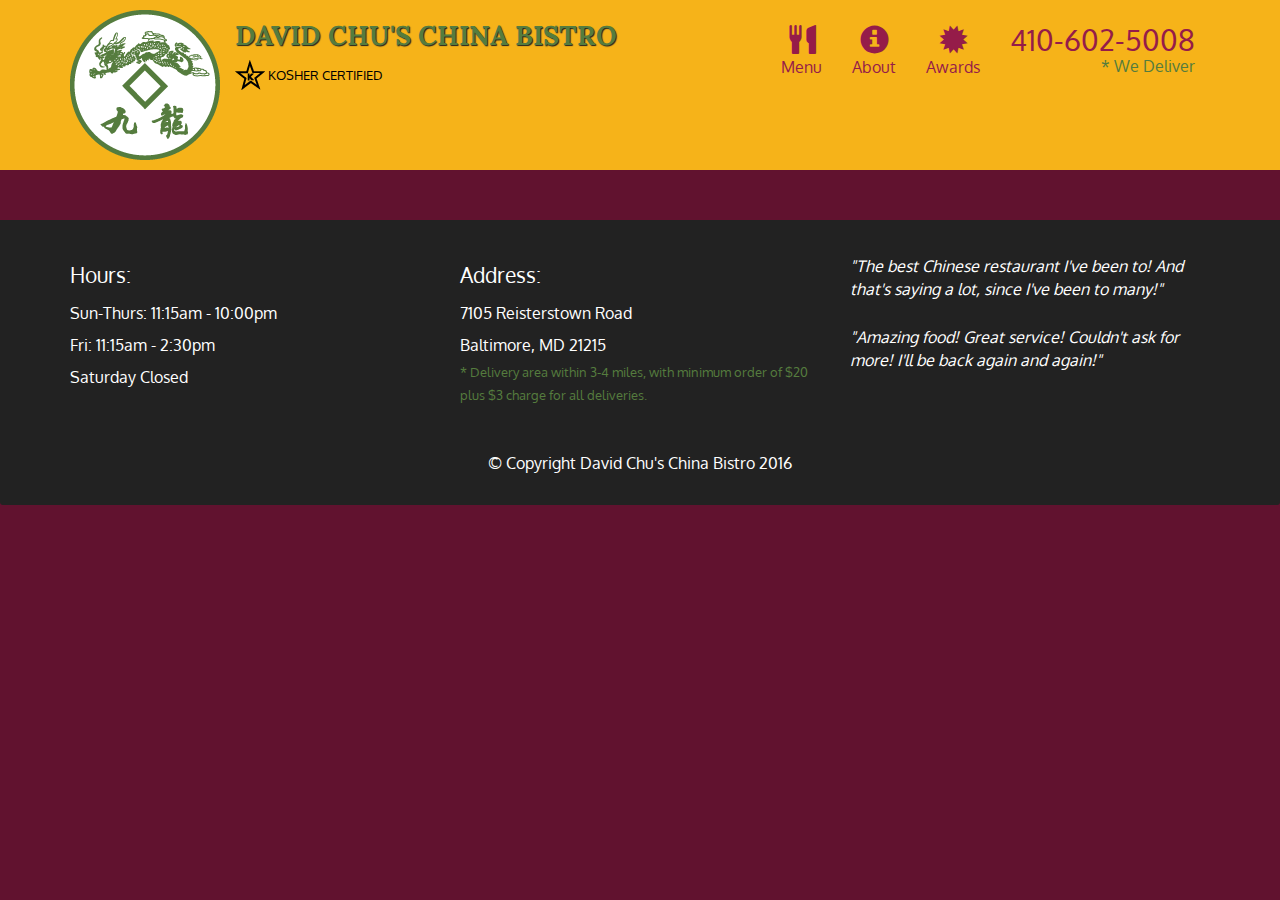
==== mod5-solution/index.html @ 1739dd10 "Add files via upload" ====
<!doctype html>
<html lang="en">
  <head>
    <meta charset="utf-8">
    <meta http-equiv="X-UA-Compatible" content="IE=edge">
    <meta name="viewport" content="width=device-width, initial-scale=1">
    <title>David Chu's China Bistro</title>
    <link rel="stylesheet" href="css/bootstrap.min.css">
    <link rel="stylesheet" href="css/styles.css">
    <link href='https://fonts.googleapis.com/css?family=Oxygen:400,300,700' rel='stylesheet' type='text/css'>
    <link href='https://fonts.googleapis.com/css?family=Lora' rel='stylesheet' type='text/css'>
  </head>
<body>
  <header>
    <nav id="header-nav" class="navbar navbar-default">
      <div class="container">
        <div class="navbar-header">
          <a href="index.html" class="pull-left visible-md visible-lg">
            <div id="logo-img"></div>
          </a>

          <div class="navbar-brand">
            <a href="index.html"><h1>David Chu's China Bistro</h1></a>
            <p>
              <img src="images/star-k-logo.png" alt="Kosher certification">
              <span>Kosher Certified</span>
            </p>
          </div>

          <button id="navbarToggle" type="button" class="navbar-toggle collapsed" data-toggle="collapse" data-target="#collapsable-nav" aria-expanded="false">
            <span class="sr-only">Toggle navigation</span>
            <span class="icon-bar"></span>
            <span class="icon-bar"></span>
            <span class="icon-bar"></span>
          </button>
        </div>
        
        <div id="collapsable-nav" class="collapse navbar-collapse">
           <ul id="nav-list" class="nav navbar-nav navbar-right">
            <li id="navHomeButton" class="visible-xs active">
              <a href="index.html">
                <span class="glyphicon glyphicon-home"></span> Home</a>
            </li>
            <li id="navMenuButton">
              <a href="#" onclick="$dc.loadMenuCategories();">
                <span class="glyphicon glyphicon-cutlery"></span><br class="hidden-xs"> Menu</a>
            </li>
            <li>
              <a href="#">
                <span class="glyphicon glyphicon-info-sign"></span><br class="hidden-xs"> About</a>
            </li>
            <li>
              <a href="#">
                <span class="glyphicon glyphicon-certificate"></span><br class="hidden-xs"> Awards</a>
            </li>
            <li id="phone" class="hidden-xs">
              <a href="tel:410-602-5008">
                <span>410-602-5008</span></a><div>* We Deliver</div>
            </li>
          </ul><!-- #nav-list -->
        </div><!-- .collapse .navbar-collapse -->
      </div><!-- .container -->
    </nav><!-- #header-nav -->
  </header>

  <div id="call-btn" class="visible-xs">
    <a class="btn" href="tel:410-602-5008">
    <span class="glyphicon glyphicon-earphone"></span>
    410-602-5008
    </a>
  </div>
  <div id="xs-deliver" class="text-center visible-xs">* We Deliver</div>

  <div id="main-content" class="container"></div>

  <footer class="panel-footer">
    <div class="container">
      <div class="row">
        <section id="hours" class="col-sm-4">
          <span>Hours:</span><br>
          Sun-Thurs: 11:15am - 10:00pm<br>
          Fri: 11:15am - 2:30pm<br>
          Saturday Closed
          <hr class="visible-xs">
        </section>
        <section id="address" class="col-sm-4">
          <span>Address:</span><br>
          7105 Reisterstown Road<br>
          Baltimore, MD 21215
          <p>* Delivery area within 3-4 miles, with minimum order of $20 plus $3 charge for all deliveries.</p>
          <hr class="visible-xs">
        </section>
        <section id="testimonials" class="col-sm-4">
          <p>"The best Chinese restaurant I've been to! And that's saying a lot, since I've been to many!"</p>
          <p>"Amazing food! Great service! Couldn't ask for more! I'll be back again and again!"</p>
        </section>
      </div>
      <div class="text-center">&copy; Copyright David Chu's China Bistro 2016</div>
    </div>
  </footer>

  <!-- jQuery (Bootstrap JS plugins depend on it) -->
  <script src="js/jquery-2.1.4.min.js"></script>
  <script src="js/bootstrap.min.js"></script>
  <script src="js/ajax-utils.js"></script>
  <script src="js/script.js"></script>
</body>
</html>
---- mod5-solution/css/styles.css ----
body {
  font-size: 16px;
  color: #fff;
  background-color: #61122f;
  font-family: 'Oxygen', sans-serif;
}

/** HEADER **/
#header-nav {
  background-color: #f6b319;
  border-radius: 0;
  border: 0;
}

#logo-img {
  background: url('../images/restaurant-logo_large.png') no-repeat;
  width: 150px;
  height: 150px;
  margin: 10px 15px 10px 0;
}

.navbar-brand {
  padding-top: 25px;
}
.navbar-brand h1 { /* Restaurant name */
  font-family: 'Lora', serif;
  color: #557c3e;
  font-size: 1.5em;
  text-transform: uppercase;
  font-weight: bold;
  text-shadow: 1px 1px 1px #222;
  margin-top: 0;
  margin-bottom: 0;
  line-height: .75;
}
.navbar-brand a:hover, .navbar-brand a:focus {
  text-decoration: none;
}
.navbar-brand p { /* Kosher cert */
  color: #000;
  text-transform: uppercase;
  font-size: .7em;
  margin-top: 15px;
}
.navbar-brand p span { /* Star-K */
  vertical-align: middle;
}

#nav-list {
  margin-top: 10px;
}
#nav-list a {
  color: #951C49;
  text-align: center;
}
#nav-list a:hover {
  background: #E7E7E7;
}
#nav-list a span {
  font-size: 1.8em;
}

#phone {
  margin-top: 5px;
}
#phone a { /* Phone number */
  text-align: right;
  padding-bottom: 0;
}
#phone div { /* We Deliver */
  color: #557c3e;
  text-align: right;
  padding-right: 15px;
}

.navbar-header button.navbar-toggle, .navbar-header .icon-bar {
  border: 1px solid #61122f;
}
.navbar-header button.navbar-toggle {
  clear: both;
  margin-top: -30px;
}
/* END HEADER */

/* FOOTER */
.panel-footer {
  margin-top: 30px;
  padding-top: 35px;
  padding-bottom: 30px;
  background-color: #222;
  border-top: 0;
}
.panel-footer div.row {
  margin-bottom: 35px;
}
#hours, #address {
  line-height: 2;
}
#hours > span, #address > span {
  font-size: 1.3em;
}
#address p {
  color: #557c3e;
  font-size: .8em;
  line-height: 1.8;
}
#testimonials {
  font-style: italic;
}
#testimonials p:nth-child(2) {
  margin-top: 25px;
}
/* END FOOTER */



/* HOME PAGE */
.container .jumbotron {
  box-shadow: 0 0 50px #3F0C1F;
  border: 2px solid #3F0C1F;
}

#menu-tile, #specials-tile, #map-tile {
  height: 250px;
  width: 100%;
  margin-bottom: 15px;
  position: relative;
  border: 2px solid #3F0C1F;
  overflow: hidden;
}
#menu-tile:hover, #specials-tile:hover, #map-tile:hover {
  box-shadow: 0 1px 5px 1px #cccccc;
}
#menu-tile {
  background: url('../images/menu-tile.jpg') no-repeat;
  background-position: center;
}
#specials-tile {
  background: url('../images/specials-tile.jpg') no-repeat;
  background-position: center;
}
#menu-tile span, #specials-tile span, #map-tile span {
  position: absolute;
  bottom: 0;
  right: 0;
  width: 100%;
  text-align: center;
  font-size: 1.6em;
  text-transform: uppercase;
  background-color: #000;
  color: #fff;
  opacity: .8;
}
/* END HOME PAGE */

/* MENU CATEGORIES PAGE */
.category-tile { 
  position: relative;
  border: 2px solid #3F0C1F;
  overflow: hidden;
  width: 200px;
  height: 200px;
  margin: 0 auto 15px;
}
.category-tile span {
  position: absolute;
  bottom: 0;
  right: 0;
  width: 100%;
  text-align: center;
  font-size: 1.2em;
  text-transform: uppercase;
  background-color: #000;
  color: #fff;
  opacity: .8;
}
.category-tile:hover {
  box-shadow: 0 1px 5px 1px #cccccc;
}

#menu-categories-title + div {
  margin-bottom: 50px;
}
/* END MENU CATEGORIES PAGE */

/* SINGLE CATEGORY PAGE */
.menu-item-tile {
  margin-bottom: 25px;
}
.menu-item-tile hr {
  width: 80%;
}
.menu-item-tile .menu-item-price {
  font-size: 1.1em;
  text-align: right;
  margin-top: -15px;
  margin-right: -15px;
}
.menu-item-tile .menu-item-price span {
  font-size: .6em;
}
.menu-item-photo {
  position: relative;
  border: 2px solid #3F0C1F; 
  overflow: hidden;
  padding: 0;
  margin-right: -15px;
  margin-left: auto;
  margin-bottom: 20px;
  max-width: 250px;
}
.menu-item-photo div {
  position: absolute;
  bottom: 0;
  right: 0;
  width: 80px;
  background-color: #557c3e;
  text-align: center;
}
.menu-item-description {
  padding-right: 30px;
}
h3.menu-item-title {
  margin: 0 0 10px;
}
.menu-item-details {
  font-size: .9em;
  font-style: italic;
}
/* END SINGLE CATEGORY PAGE */


/********** Large devices only **********/
@media (min-width: 1200px) {
  .container .jumbotron {
    background: url('../images/jumbotron_1200.jpg') no-repeat;
    height: 675px;
  }
}

/********** Medium devices only **********/
@media (min-width: 992px) and (max-width: 1199px) {
  /* Header */
  #logo-img {
    background: url('../images/restaurant-logo_medium.png') no-repeat;
    width: 100px;
    height: 100px;
    margin: 5px 5px 5px 0;
  }
  /* End Header */

  /* Home Page */
  .container .jumbotron {
    background: url('../images/jumbotron_992.jpg') no-repeat;
    height: 558px;
  }
  /* End Home Page */
}

/********** Small devices only **********/
@media (min-width: 768px) and (max-width: 991px) {
  /* Home Page */
  .container .jumbotron {
    background: url('../images/jumbotron_768.jpg') no-repeat;
    height: 432px;
  }
  /* End Home Page */
}

/********** Extra small devices only **********/
@media (max-width: 767px) {
  /* Header */
  .navbar-brand {
    padding-top: 10px;
    height: 80px;
  }
  .navbar-brand h1 { /* Restaurant name */
    padding-top: 10px;
    font-size: 5vw; /* 1vw = 1% of viewport width */
  }
  .navbar-brand p { /* Kosher cert */
    font-size: .6em;
    margin-top: 12px;
  }
  .navbar-brand p img { /* Star-K */
    height: 20px;
  }

  #collapsable-nav a { /* Collapsed nav menu text */
    font-size: 1.2em;
  }
  #collapsable-nav a span { /* Collapsed nav menu glyph */
    font-size: 1em;
    margin-right: 5px;
  }

  #call-btn > a {
    font-size: 1.5em;
    display: block;
    margin: 0 20px;
    padding: 10px;
    border: 2px solid #fff;
    background-color: #f6b319;
    color: #951c49;
  }
  #xs-deliver {
    margin-top: 5px;
    font-size: .7em;
    letter-spacing: .1em;
    text-transform: uppercase;
  }
  /* End Header */

  /* Footer */
  .panel-footer section {
    margin-bottom: 30px;
    text-align: center;
  }
  .panel-footer section:nth-child(3) {
    margin-bottom: 0; /* margin already exists on the whole row */
  }
  .panel-footer section hr {
    width: 50%;
  }
  /* End Footer */

  /* Home Page */
  .container .jumbotron {
    margin-top: 30px;
    padding: 0;
  }
  #menu-tile, #specials-tile {
    width: 360px;
    margin: 0 auto 15px;
  }

  .menu-item-photo {
    margin-right: auto;
  }
  .menu-item-tile .menu-item-price {
    text-align: center;
  }
  .menu-item-description {
    text-align: center;;
  }
}


/********** Super extra small devices Only :-) (e.g., iPhone 4) **********/
@media (max-width: 479px) {
  /* Header */
  .navbar-brand h1 { /* Restaurant name */
    padding-top: 5px;
    font-size: 6vw;
  }
  /* End Header */
  
  /* Home page */
  #menu-tile, #specials-tile {
    width: 280px;
    margin: 0 auto 15px;
  }

  .col-xxs-12 {
    position: relative;
    min-height: 1px;
    padding-right: 15px;
    padding-left: 15px;
    float: left;
    width: 100%;
  }
}
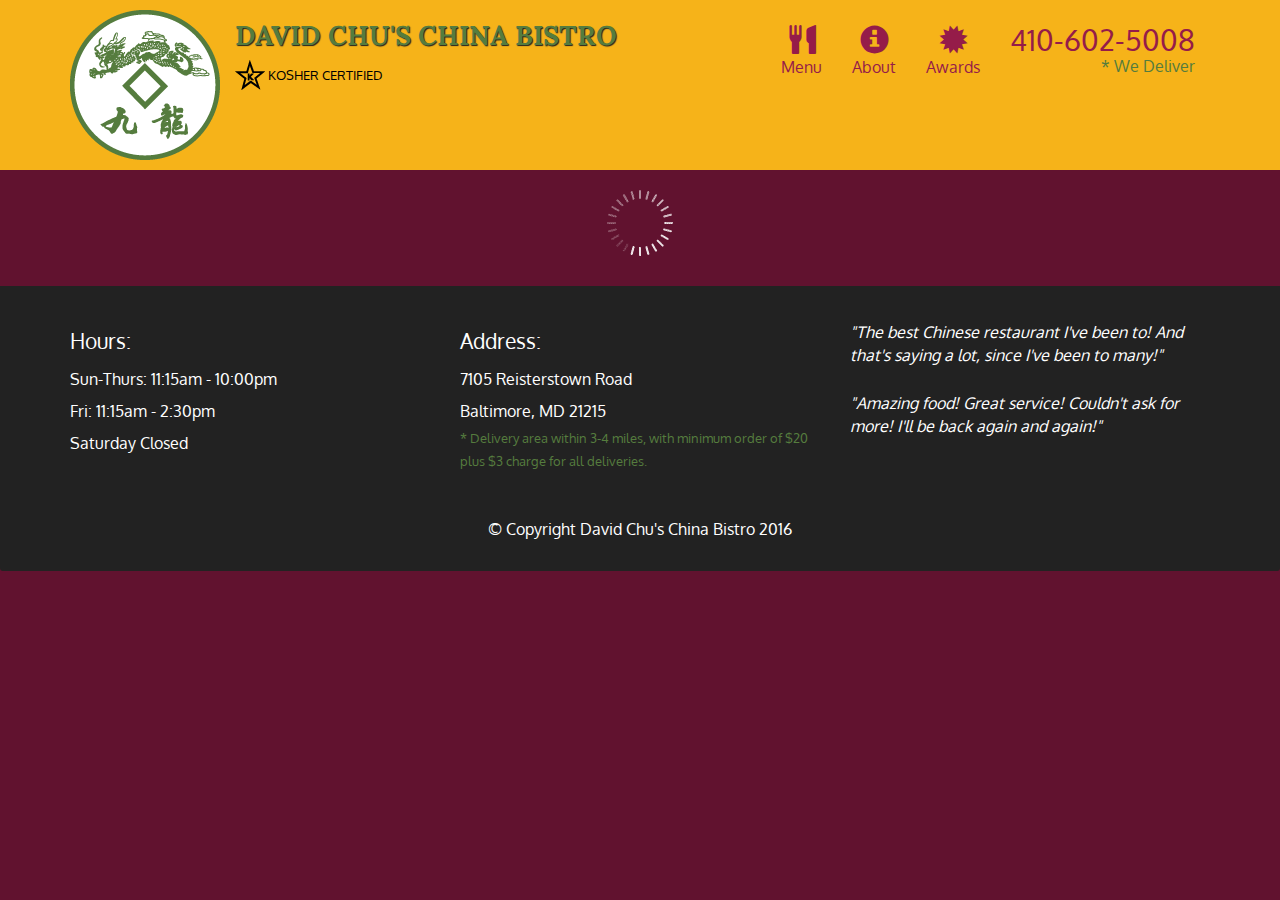
==== commit 4599423b: "Update index.html" ====
--- a/mod5-solution/index.html
+++ b/mod5-solution/index.html
@@ -5,7 +5,7 @@
     <meta http-equiv="X-UA-Compatible" content="IE=edge">
     <meta name="viewport" content="width=device-width, initial-scale=1">
     <title>David Chu's China Bistro</title>
-    <link rel="stylesheet" href="css/bootstrap.min.css">
+    <link rel="stylesheet" href="css/bootstrap.css">
     <link rel="stylesheet" href="css/styles.css">
     <link href='https://fonts.googleapis.com/css?family=Oxygen:400,300,700' rel='stylesheet' type='text/css'>
     <link href='https://fonts.googleapis.com/css?family=Lora' rel='stylesheet' type='text/css'>
